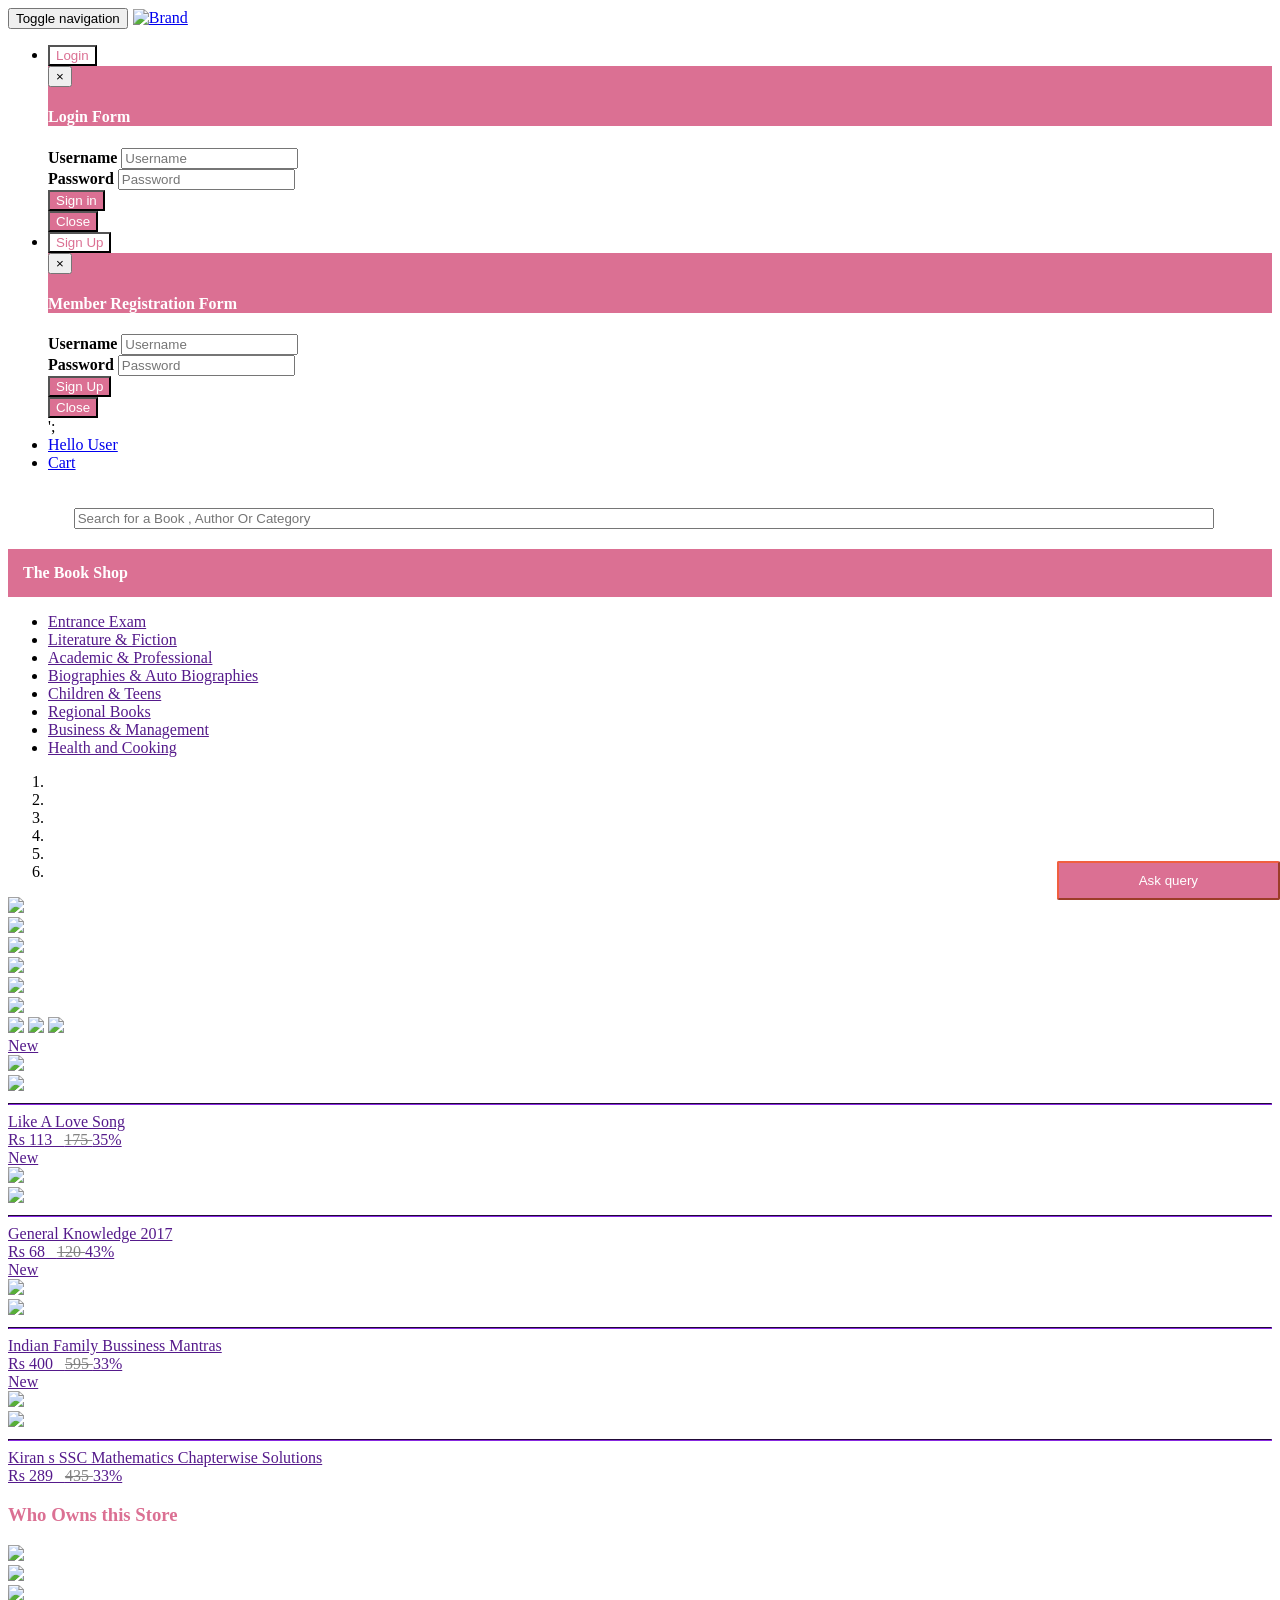
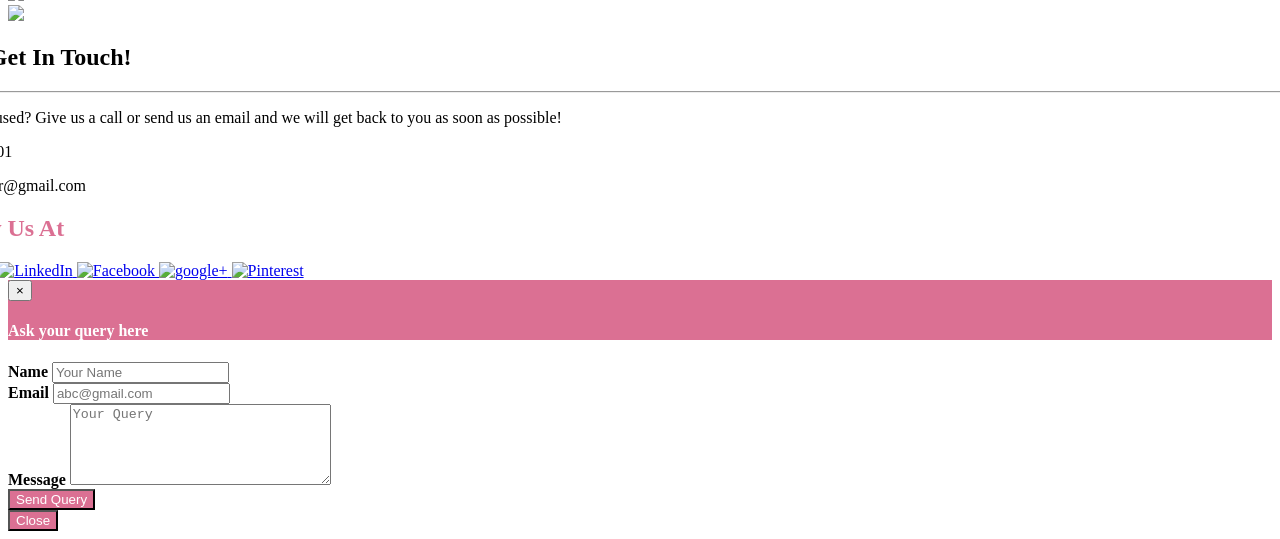
==== index.html @ 438f109d "Aya" ====
<!DOCTYPE html>
<html lang="en">
<head>

    <meta charset="utf-8">
    <meta http-equiv="X-UA-Compatible" content="IE=edge">
    <meta name="viewport" content="width=device-width, initial-scale=1">
    <meta name="description" content="Books">
    <meta name="author" content="Shivangi Gupta">
    <title>Online Bookstore</title>
    <!-- Bootstrap -->
    <link href="css/bootstrap.min.css" rel="stylesheet">
    <link href="css/my.css" rel="stylesheet">
    <style>
      .modal-header {background:palevioletred;color:#fff;font-weight:800;}
      .modal-body{font-weight:800;}
      .modal-body ul{list-style:none;}
      .modal .btn {background:palevioletred;color:#fff;}
      .modal a{color:palevioletred;}
      .modal-backdrop {position:inherit !important;}
       #login_button,#register_button{background:none;color:palevioletred!important;}       
       #query_button {position:fixed;right:0px;bottom:0px;padding:10px 80px;
                      background-color:palevioletred;color:#fff;border-color:#f05f40;border-radius:2px;}
  	@media(max-width:767px){
        #query_button {padding: 5px 20px;}
  	}
    </style>
</head>
<body>
  <nav class="navbar navbar-default navbar-fixed-top navbar-inverse">
      <div class="container-fluid">
        <!-- Brand and toggle get grouped for better mobile display -->
        <div class="navbar-header">
          <button type="button" class="navbar-toggle collapsed" data-toggle="collapse" data-target="#bs-example-navbar-collapse-1" aria-expanded="false">
            <span class="sr-only">Toggle navigation</span>
            <span class="icon-bar"></span>
            <span class="icon-bar"></span>
            <span class="icon-bar"></span>
          </button>
          <a class="navbar-brand" href="#" style="padding: 1px;"><img class="img-responsive" alt="Brand" src="img/logo2.png"  style="height: 52px; width: 100px;margin: 0px;"></a>
        </div>

        <!-- Collect the nav links, forms, and other content for toggling -->
        <div class="collapse navbar-collapse" id="bs-example-navbar-collapse-1">
         <ul class="nav navbar-nav navbar-right">
            <li>
                <button type="button" id="login_button" class="btn btn-lg" data-toggle="modal">Login</button>
                  <div id="login" class="modal fade" role="dialog">
                    <div class="modal-dialog">
                        <div class="modal-content">
                            <div class="modal-header">
                                <button type="button" class="close" data-dismiss="modal">&times;</button>
                                <h4 class="modal-title text-center">Login Form</h4>
                            </div>
                            <div class="modal-body">
                                          <form class="form" role="form" method="post" action="index.html" accept-charset="UTF-8">
                                              <div class="form-group">
                                                  <label class="sr-only" for="username">Username</label>
                                                  <input type="text" name="login_username" class="form-control" placeholder="Username" required>
                                              </div>
                                              <div class="form-group">
                                                  <label class="sr-only" for="password">Password</label>
                                                  <input type="password" name="login_password" class="form-control"  placeholder="Password" required>
                                              </div>
                                              <div class="form-group">
                                                  <button type="submit" name="submit" value="login" class="btn btn-block">
                                                      Sign in
                                                  </button>
                                              </div>
                                          </form>
                            </div>
                            <div class="modal-footer">
                                <button type="button" class="btn btn-default" data-dismiss="modal">Close</button>
                            </div>
                        </div>
                    </div>
                  </div>
            </li>
            <li>
              <button type="button" id="register_button" class="btn btn-lg" data-toggle="modal" data-target="#register">Sign Up</button>
                <div id="register" class="modal fade" role="dialog">
                  <div class="modal-dialog">
                      <div class="modal-content">
                          <div class="modal-header">
                              <button type="button" class="close" data-dismiss="modal">&times;</button>
                              <h4 class="modal-title text-center">Member Registration Form</h4>
                          </div>
                          <div class="modal-body">
                                        <form class="form" role="form" method="post" action="index.html" accept-charset="UTF-8">
                                            <div class="form-group">
                                                <label class="sr-only" for="username">Username</label>
                                                <input type="text" name="register_username" class="form-control" placeholder="Username" required>
                                            </div>
                                            <div class="form-group">
                                                <label class="sr-only" for="password">Password</label>
                                                <input type="password" name="register_password" class="form-control"  placeholder="Password" required>
                                            </div>
                                            <div class="form-group">
                                                <button type="submit" name="submit" value="register" class="btn btn-block">
                                                    Sign Up
                                                </button>
                                            </div>
                                        </form>
                          </div>
                          <div class="modal-footer">
                              <button type="button" class="btn btn-default" data-dismiss="modal">Close</button>
                          </div>
                      </div>
                  </div>
                </div>
            </li>';
          
   
            <li> <a href="#" class="btn btn-lg"> Hello  User</a></li>
                    <li> <a href="cart.html" class="btn btn-lg"> Cart </a> </li>

          </ul>
        </div><!-- /.navbar-collapse -->
      </div><!-- /.container-fluid -->
    </nav>
  <div id="top" >
      <div id="searchbox" class="container-fluid" style="width:112%;margin-left:-6%;margin-right:-6%;">
          <div>
              <form role="search" method="POST" action="Result.html">
                  <input type="text" class="form-control" name="keyword" style="width:80%;margin:20px 10% 20px 10%;" placeholder="Search for a Book , Author Or Category">
              </form>
          </div>
      </div>

      <div class="container-fluid" id="header">
          <div class="row">
              <div class="col-md-3 col-lg-3" id="category">
                  <div style="background:palevioletred;color:#fff;font-weight:800;border:none;padding:15px;"> The Book Shop </div>
                  <ul>
                      <li> <a href=""> Entrance Exam </a> </li>
                      <li> <a href=""> Literature & Fiction </a> </li>
                      <li> <a href=""> Academic & Professional </a> </li>
                      <li> <a href=""> Biographies & Auto Biographies </a> </li>
                      <li> <a href=""> Children & Teens </a> </li>
                      <li> <a href=""> Regional Books </a> </li>
                      <li> <a href=""> Business & Management </a> </li>
                      <li> <a href=""> Health and Cooking </a> </li>

                  </ul>
              </div>
              <div class="col-md-6 col-lg-6">
                  <div id="myCarousel" class="carousel slide carousel-fade" data-ride="carousel">
                      <!-- Indicators -->
                      <ol class="carousel-indicators">
                          <li data-target="#myCarousel" data-slide-to="0" class="active"></li>
                          <li data-target="#myCarousel" data-slide-to="1"></li>
                          <li data-target="#myCarousel" data-slide-to="2"></li>
                          <li data-target="#myCarousel" data-slide-to="3"></li>
                          <li data-target="#myCarousel" data-slide-to="4"></li>
                          <li data-target="#myCarousel" data-slide-to="5"></li>
                      </ol>
                      
                        <!-- Wrapper for slides -->
                      <div class="carousel-inner" role="listbox">
                          <div class="item active">
                            <img class="img-responsive" src="img/carousel/1.jpg">
                          </div>

                          <div class="item">
                            <img class="img-responsive "src="img/carousel/2.jpg">
                          </div>

                          <div class="item">
                            <img class="img-responsive" src="img/carousel/3.jpg">
                          </div>

                          <div class="item">
                            <img class="img-responsive"src="img/carousel/4.jpg">
                          </div>

                          <div class="item">
                            <img class="img-responsive" src="img/carousel/5.jpg">
                          </div>

                          <div class="item">
                            <img class="img-responsive" src="img/carousel/6.jpg">
                          </div>
                      </div>
                  </div>
              </div>
              <div class="col-md-3 col-lg-3" id="offer">
                  <a href="">   <img class="img-responsive center-block" src="img/offers/1.png"></a>
                  <a href="">        <img class="img-responsive center-block" src="img/offers/2.png"></a>
                  <a href=""> <img class="img-responsive center-block" src="img/offers/3.png"></a>
              </div>
          </div>
      </div>
  </div>

  <div class="container-fluid text-center" id="new">
      <div class="row">
          <div class="col-sm-6 col-md-3 col-lg-3">
           <a href="">
              <div class="book-block">
                  <div class="tag">New</div>
                  <div class="tag-side"><img src="img/tag.png"></div>
                  <img class="book block-center img-responsive" src="img/new/1.jpg">
                  <hr>
                  Like A Love Song <br>
                  Rs 113  &nbsp
                  <span style="text-decoration:line-through;color:#828282;"> 175 </span>
                  <span class="label label-warning">35%</span>
              </div>
            </a>
          </div>
          <div class="col-sm-6 col-md-3 col-lg-3">
           <a href="">
              <div class="book-block">
                  <div class="tag">New</div>
                  <div class="tag-side"><img src="img/tag.png"></div>
                  <img class="block-center img-responsive" src="img/new/2.jpg">
                  <hr>
                  General Knowledge 2017  <br>
                  Rs 68 &nbsp
                  <span style="text-decoration:line-through;color:#828282;"> 120 </span>
                  <span class="label label-warning">43%</span>
              </div>
            </a>
          </div>
          <div class="col-sm-6 col-md-3 col-lg-3">
           <a href="">
              <div class="book-block">
                  <div class="tag">New</div>
                  <div class="tag-side"><img src="img/tag.png"></div>
                  <img class="block-center img-responsive" src="img/new/3.png">
                  <hr>
                  Indian Family Bussiness Mantras <br>
                  Rs 400 &nbsp
                  <span style="text-decoration:line-through;color:#828282;"> 595 </span>
                  <span class="label label-warning">33%</span>
              </div>
            </a>
          </div>
          <div class="col-sm-6 col-md-3 col-lg-3">
           <a href="">
              <div class="book-block">
                  <div class="tag">New</div>
                  <div class="tag-side"><img src="img/tag.png"></div>
                  <img class="block-center img-responsive" src="img/new/4.jpg">
                  <hr>
                  Kiran s SSC Mathematics Chapterwise Solutions <br>
                  Rs 289 &nbsp
                  <span style="text-decoration:line-through;color:#828282;"> 435 </span>
                  <span class="label label-warning">33%</span>
              </div>
            </a>
          </div>
      </div>
  </div>

  <div class="container-fluid" id="author">
      <h3 class="text-center" style="color:palevioletred;"> Who Owns this Store </h3>
      <div class="row">
          <div class="col-sm-5 col-md-3 col-lg-3">
              <a href=""><img class="img-responsive center-block" src="img/popular-author/0.jpg"></a>
          </div>
          <div class="col-sm-6 col-md-3 col-lg-3">
              <a href=""><img class="img-responsive center-block" src="img/popular-author/1.jpg"></a>
          </div>
          <div class="col-sm-6 col-md-3 col-lg-3">
              <a href=""><img class="img-responsive center-block" src="img/popular-author/2.jpg"></a>
          </div>
          <div class="col-sm-6 col-md-3 col-lg-3">
              <a href=""><img class="img-responsive center-block" src="img/popular-author/3.jpg"></a>
          </div>
      </div>

  </div>

  <footer style="margin-left:-6%;margin-right:-6%;">
      <div class="container-fluid">
          <div class="row">
              <div class="col-sm-1 col-md-1 col-lg-1">
              </div>
              <div class="col-sm-7 col-md-5 col-lg-5">
                  <div class="row text-center">
                      <h2>Let's Get In Touch!</h2>
                      <hr class="primary">
                      <p>Still Confused? Give us a call or send us an email and we will get back to you as soon as possible!</p>
                  </div>
                  <div class="row">
                      <div class="col-md-6 text-center">
                          <span class="glyphicon glyphicon-earphone"></span>
                          <p>0592309501</p>
                      </div>
                      <div class="col-md-6 text-center">
                          <span class="glyphicon glyphicon-envelope"></span>
                          <p>ayakhomar@gmail.com</p>
                      </div>
                  </div>
              </div>
              <div class="hidden-sm-down col-md-2 col-lg-2">
              </div>
              <div class="col-sm-4 col-md-3 col-lg-3 text-center">
                  <h2 style="color:palevioletred">Follow Us At</h2>
                  <div>
                      <a href="https://twitter.com/strandbookstore">
                      <img title="Twitter" alt="Twitter" src="img/social/twitter.png" width="35" height="35" />
                      </a>
                      <a href="https://www.linkedin.com/company/strand-book-store">
                      <img title="LinkedIn" alt="LinkedIn" src="img/social/linkedin.png" width="35" height="35" />
                      </a>
                      <a href="https://www.facebook.com/strandbookstore/">
                      <img title="Facebook" alt="Facebook" src="img/social/facebook.png" width="35" height="35" />
                      </a>
                      <a href="https://plus.google.com/111917722383378485041">
                      <img title="google+" alt="google+" src="img/social/google.jpg" width="35" height="35" />
                      </a>
                      <a href="https://www.pinterest.com/strandbookstore/">
                      <img title="Pinterest" alt="Pinterest" src="img/social/pinterest.jpg" width="35" height="35" />
                      </a>
                  </div>
              </div>
          </div>
      </div>
  </footer>

<div class="container">
  <!-- Trigger the modal with a button -->
  <button type="button" id="query_button" class="btn btn-lg" data-toggle="modal" data-target="#query">Ask query</button>
  <!-- Modal -->
  <div class="modal fade" id="query" role="dialog">
    <div class="modal-dialog">
      <div class="modal-content">
          <div class="modal-header text-center">
            <button type="button" class="close" data-dismiss="modal">&times;</button>
            <h4 class="modal-title">Ask your query here</h4>
          </div>
          <div class="modal-body">           
                    <form method="post" action="" class="form" role="form">
                        <div class="form-group">
                             <label class="sr-only" for="name">Name</label>
                             <input type="text" class="form-control"  placeholder="Your Name" name="sender" required>
                        </div>
                        <div class="form-group">
                             <label class="sr-only" for="email">Email</label>
                             <input type="email" class="form-control" placeholder="abc@gmail.com" name="senderEmail" required>
                        </div>
                        <div class="form-group">
                             <label class="sr-only" for="query">Message</label>
                             <textarea class="form-control" rows="5" cols="30" name="message" placeholder="Your Query" required></textarea>
                        </div>
                        <div class="form-group">
                              <button type="submit" name="submit" value="query" class="btn btn-block">
                                                              Send Query
                               </button>
                        </div>
                    </form>
          </div>
          <div class="modal-footer">
              <button type="button" class="btn btn-default" data-dismiss="modal">Close</button>
          </div>
      </div>
    </div>  
  </div>
</div>

  <!-- jQuery (necessary for Bootstrap's JavaScript plugins) -->
  <script src="https://ajax.googleapis.com/ajax/libs/jquery/1.11.3/jquery.min.js"></script>
  <!-- Include all compiled plugins (below), or include individual files as needed -->
  <script src="js/bootstrap.min.js"></script>
</body>
</html>
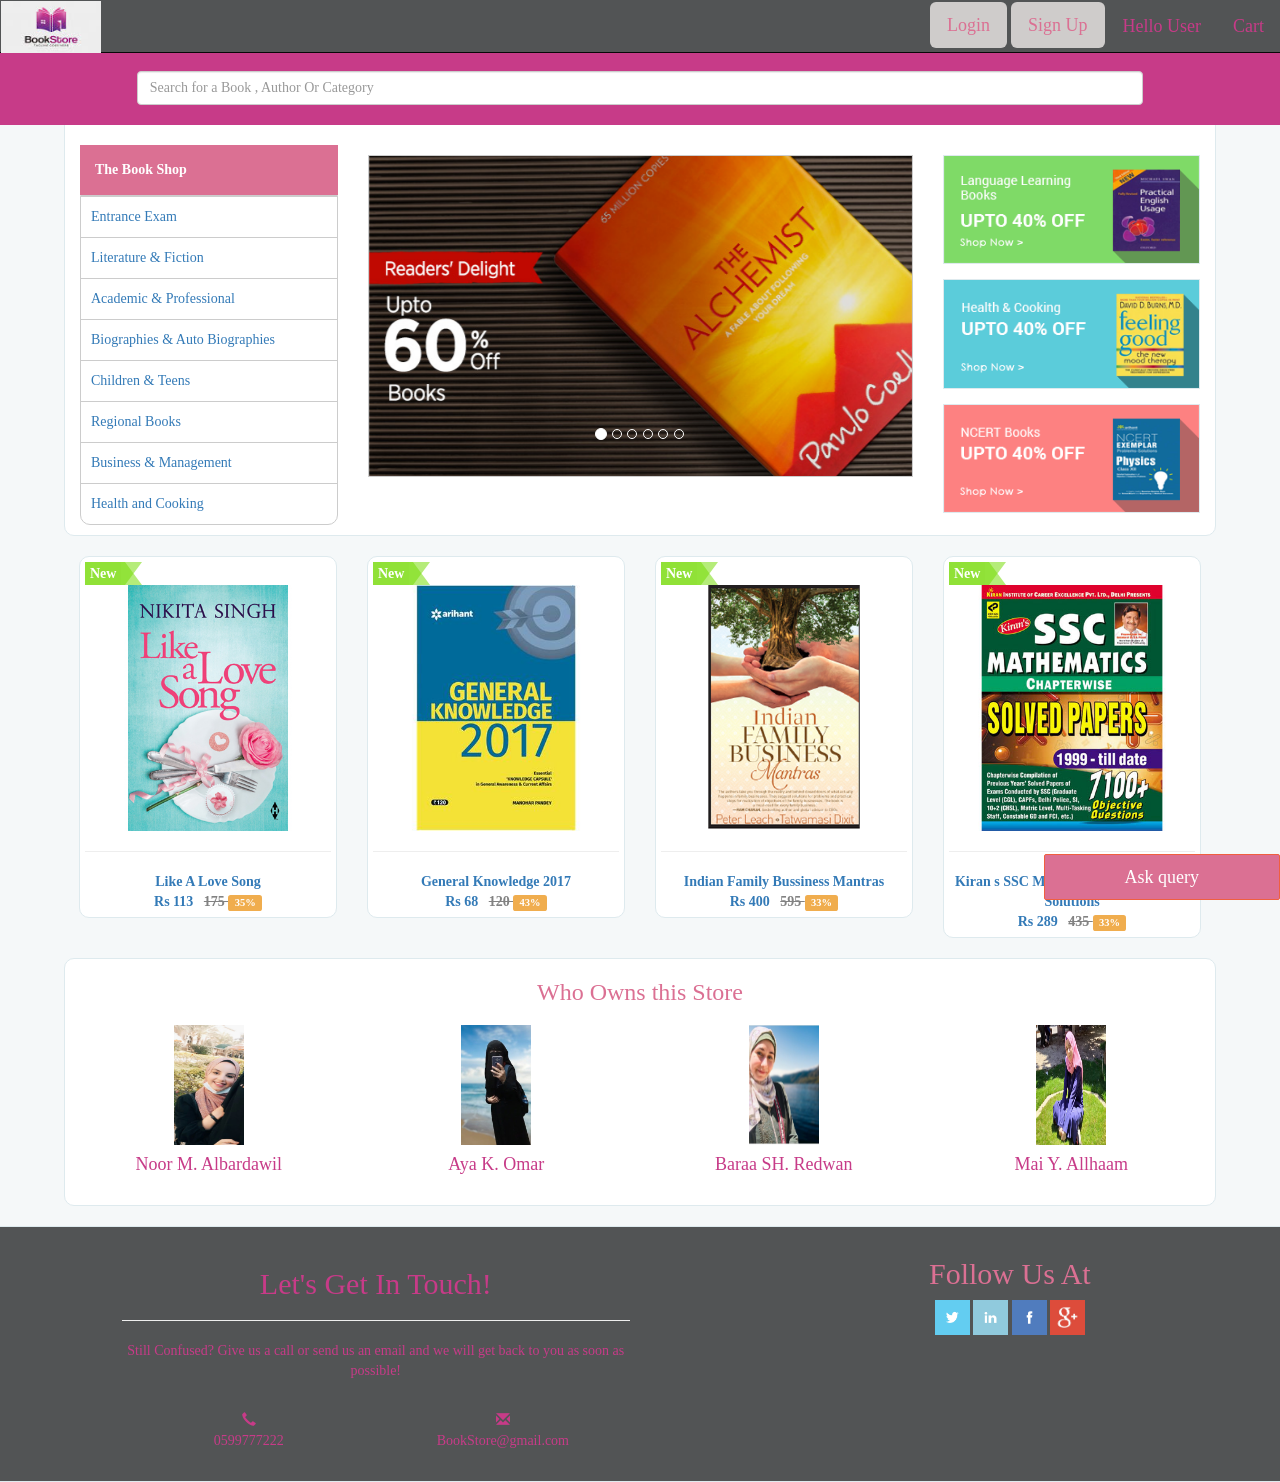
==== commit 4a46da5f: "from branch Noor" ====
--- a/index.html
+++ b/index.html
@@ -1,37 +1,18 @@
-
-
 <!DOCTYPE html>
 <html lang="en">
-<head>
-
+<head></head>
     <meta charset="utf-8">
     <meta http-equiv="X-UA-Compatible" content="IE=edge">
     <meta name="viewport" content="width=device-width, initial-scale=1">
     <meta name="description" content="Books">
     <meta name="author" content="Shivangi Gupta">
     <title>Online Bookstore</title>
-    <!-- Bootstrap -->
     <link href="css/bootstrap.min.css" rel="stylesheet">
     <link href="css/my.css" rel="stylesheet">
-    <style>
-      .modal-header {background:palevioletred;color:#fff;font-weight:800;}
-      .modal-body{font-weight:800;}
-      .modal-body ul{list-style:none;}
-      .modal .btn {background:palevioletred;color:#fff;}
-      .modal a{color:palevioletred;}
-      .modal-backdrop {position:inherit !important;}
-       #login_button,#register_button{background:none;color:palevioletred!important;}       
-       #query_button {position:fixed;right:0px;bottom:0px;padding:10px 80px;
-                      background-color:palevioletred;color:#fff;border-color:#f05f40;border-radius:2px;}
-  	@media(max-width:767px){
-        #query_button {padding: 5px 20px;}
-  	}
-    </style>
 </head>
 <body>
   <nav class="navbar navbar-default navbar-fixed-top navbar-inverse">
       <div class="container-fluid">
-        <!-- Brand and toggle get grouped for better mobile display -->
         <div class="navbar-header">
           <button type="button" class="navbar-toggle collapsed" data-toggle="collapse" data-target="#bs-example-navbar-collapse-1" aria-expanded="false">
             <span class="sr-only">Toggle navigation</span>
@@ -42,83 +23,24 @@
           <a class="navbar-brand" href="#" style="padding: 1px;"><img class="img-responsive" alt="Brand" src="img/logo2.png"  style="height: 52px; width: 100px;margin: 0px;"></a>
         </div>
 
-        <!-- Collect the nav links, forms, and other content for toggling -->
         <div class="collapse navbar-collapse" id="bs-example-navbar-collapse-1">
          <ul class="nav navbar-nav navbar-right">
             <li>
                 <button type="button" id="login_button" class="btn btn-lg" data-toggle="modal">Login</button>
-                  <div id="login" class="modal fade" role="dialog">
-                    <div class="modal-dialog">
-                        <div class="modal-content">
-                            <div class="modal-header">
-                                <button type="button" class="close" data-dismiss="modal">&times;</button>
-                                <h4 class="modal-title text-center">Login Form</h4>
-                            </div>
-                            <div class="modal-body">
-                                          <form class="form" role="form" method="post" action="index.html" accept-charset="UTF-8">
-                                              <div class="form-group">
-                                                  <label class="sr-only" for="username">Username</label>
-                                                  <input type="text" name="login_username" class="form-control" placeholder="Username" required>
-                                              </div>
-                                              <div class="form-group">
-                                                  <label class="sr-only" for="password">Password</label>
-                                                  <input type="password" name="login_password" class="form-control"  placeholder="Password" required>
-                                              </div>
-                                              <div class="form-group">
-                                                  <button type="submit" name="submit" value="login" class="btn btn-block">
-                                                      Sign in
-                                                  </button>
-                                              </div>
-                                          </form>
-                            </div>
-                            <div class="modal-footer">
-                                <button type="button" class="btn btn-default" data-dismiss="modal">Close</button>
-                            </div>
-                        </div>
-                    </div>
-                  </div>
             </li>
             <li>
               <button type="button" id="register_button" class="btn btn-lg" data-toggle="modal" data-target="#register">Sign Up</button>
-                <div id="register" class="modal fade" role="dialog">
-                  <div class="modal-dialog">
-                      <div class="modal-content">
-                          <div class="modal-header">
-                              <button type="button" class="close" data-dismiss="modal">&times;</button>
-                              <h4 class="modal-title text-center">Member Registration Form</h4>
-                          </div>
-                          <div class="modal-body">
-                                        <form class="form" role="form" method="post" action="index.html" accept-charset="UTF-8">
-                                            <div class="form-group">
-                                                <label class="sr-only" for="username">Username</label>
-                                                <input type="text" name="register_username" class="form-control" placeholder="Username" required>
-                                            </div>
-                                            <div class="form-group">
-                                                <label class="sr-only" for="password">Password</label>
-                                                <input type="password" name="register_password" class="form-control"  placeholder="Password" required>
-                                            </div>
-                                            <div class="form-group">
-                                                <button type="submit" name="submit" value="register" class="btn btn-block">
-                                                    Sign Up
-                                                </button>
-                                            </div>
-                                        </form>
-                          </div>
-                          <div class="modal-footer">
-                              <button type="button" class="btn btn-default" data-dismiss="modal">Close</button>
-                          </div>
-                      </div>
-                  </div>
-                </div>
-            </li>';
-          
-   
-            <li> <a href="#" class="btn btn-lg"> Hello  User</a></li>
-                    <li> <a href="cart.html" class="btn btn-lg"> Cart </a> </li>
+            </li>
+            <li> 
+                <a href="#" class="btn btn-lg"> Hello  User</a>
+            </li>
+             <li> 
+                 <a href="cart.html" class="btn btn-lg"> Cart </a> 
+                </li>
 
           </ul>
-        </div><!-- /.navbar-collapse -->
-      </div><!-- /.container-fluid -->
+        </div>
+      </div>
     </nav>
   <div id="top" >
       <div id="searchbox" class="container-fluid" style="width:112%;margin-left:-6%;margin-right:-6%;">
@@ -259,16 +181,20 @@
       <h3 class="text-center" style="color:palevioletred;"> Who Owns this Store </h3>
       <div class="row">
           <div class="col-sm-5 col-md-3 col-lg-3">
-              <a href=""><img class="img-responsive center-block" src="img/popular-author/0.jpg"></a>
-          </div>
-          <div class="col-sm-6 col-md-3 col-lg-3">
-              <a href=""><img class="img-responsive center-block" src="img/popular-author/1.jpg"></a>
-          </div>
-          <div class="col-sm-6 col-md-3 col-lg-3">
-              <a href=""><img class="img-responsive center-block" src="img/popular-author/2.jpg"></a>
-          </div>
-          <div class="col-sm-6 col-md-3 col-lg-3">
-              <a href=""><img class="img-responsive center-block" src="img/popular-author/3.jpg"></a>
+              <a href=""><img class="img-author img-responsive center-block" src="img/popular-author/1.jpg"></a>
+              <h4 class="name-author">Noor M. Albardawil</h4>
+          </div>
+          <div class="col-sm-6 col-md-3 col-lg-3">
+              <a href=""><img class="img-author img-responsive center-block" src="img/popular-author/2.jpg"></a>
+              <h4 class="name-author">Aya K. Omar</h4>
+          </div>
+          <div class="col-sm-6 col-md-3 col-lg-3">
+              <a href=""><img class="img-author img-responsive center-block" src="img/popular-author/3.jpg"></a>
+              <h4 class="name-author">Baraa SH. Redwan</h4>
+          </div>
+          <div class="col-sm-6 col-md-3 col-lg-3">
+              <a href=""><img class="img-author img-responsive center-block" src="img/popular-author/4.jpg"></a>
+              <h4 class="name-author">Mai Y. Allhaam</h4>
           </div>
       </div>
 
@@ -288,11 +214,11 @@
                   <div class="row">
                       <div class="col-md-6 text-center">
                           <span class="glyphicon glyphicon-earphone"></span>
-                          <p>0592309501</p>
+                          <p>0599777222</p>
                       </div>
                       <div class="col-md-6 text-center">
                           <span class="glyphicon glyphicon-envelope"></span>
-                          <p>ayakhomar@gmail.com</p>
+                          <p>BookStore@gmail.com</p>
                       </div>
                   </div>
               </div>
@@ -301,21 +227,19 @@
               <div class="col-sm-4 col-md-3 col-lg-3 text-center">
                   <h2 style="color:palevioletred">Follow Us At</h2>
                   <div>
-                      <a href="https://twitter.com/strandbookstore">
+                      <a href="https://twitter.com">
                       <img title="Twitter" alt="Twitter" src="img/social/twitter.png" width="35" height="35" />
                       </a>
-                      <a href="https://www.linkedin.com/company/strand-book-store">
+                      <a href="https://www.linkedin.com">
                       <img title="LinkedIn" alt="LinkedIn" src="img/social/linkedin.png" width="35" height="35" />
                       </a>
-                      <a href="https://www.facebook.com/strandbookstore/">
+                      <a href="https://www.facebook.com">
                       <img title="Facebook" alt="Facebook" src="img/social/facebook.png" width="35" height="35" />
                       </a>
-                      <a href="https://plus.google.com/111917722383378485041">
+                      <a href="https://google.com">
                       <img title="google+" alt="google+" src="img/social/google.jpg" width="35" height="35" />
                       </a>
-                      <a href="https://www.pinterest.com/strandbookstore/">
-                      <img title="Pinterest" alt="Pinterest" src="img/social/pinterest.jpg" width="35" height="35" />
-                      </a>
+                      
                   </div>
               </div>
           </div>
@@ -323,9 +247,7 @@
   </footer>
 
 <div class="container">
-  <!-- Trigger the modal with a button -->
   <button type="button" id="query_button" class="btn btn-lg" data-toggle="modal" data-target="#query">Ask query</button>
-  <!-- Modal -->
   <div class="modal fade" id="query" role="dialog">
     <div class="modal-dialog">
       <div class="modal-content">
@@ -333,38 +255,12 @@
             <button type="button" class="close" data-dismiss="modal">&times;</button>
             <h4 class="modal-title">Ask your query here</h4>
           </div>
-          <div class="modal-body">           
-                    <form method="post" action="" class="form" role="form">
-                        <div class="form-group">
-                             <label class="sr-only" for="name">Name</label>
-                             <input type="text" class="form-control"  placeholder="Your Name" name="sender" required>
-                        </div>
-                        <div class="form-group">
-                             <label class="sr-only" for="email">Email</label>
-                             <input type="email" class="form-control" placeholder="abc@gmail.com" name="senderEmail" required>
-                        </div>
-                        <div class="form-group">
-                             <label class="sr-only" for="query">Message</label>
-                             <textarea class="form-control" rows="5" cols="30" name="message" placeholder="Your Query" required></textarea>
-                        </div>
-                        <div class="form-group">
-                              <button type="submit" name="submit" value="query" class="btn btn-block">
-                                                              Send Query
-                               </button>
-                        </div>
-                    </form>
-          </div>
-          <div class="modal-footer">
-              <button type="button" class="btn btn-default" data-dismiss="modal">Close</button>
-          </div>
       </div>
     </div>  
   </div>
 </div>
 
-  <!-- jQuery (necessary for Bootstrap's JavaScript plugins) -->
   <script src="https://ajax.googleapis.com/ajax/libs/jquery/1.11.3/jquery.min.js"></script>
-  <!-- Include all compiled plugins (below), or include individual files as needed -->
   <script src="js/bootstrap.min.js"></script>
 </body>
 </html>	
--- a/css/my.css
+++ b/css/my.css
@@ -0,0 +1,40 @@
+        body {margin-top:50px;margin-left:5%;margin-right:5%;font-family:"Open sans";background: #F5F8F9;overflow-x:hidden;}
+        .navbar {background:#525455;display:inline-block;z-index:100;color:#000;}
+        .navbar li a {color:#c73b88!important;}
+        .modal-header {background:palevioletred;color:#fff;font-weight:800;}
+        .modal-body{font-weight:800;}
+        .modal-body ul{list-style:none;}
+        .modal .btn {background:palevioletred;color:#fff;}
+        .modal a{color:palevioletred;}
+        .modal-backdrop {position:inherit !important;}
+         #login_button,#register_button{background:#cfcccb;color:palevioletred!important; margin: 2px;}       
+         #query_button {position:fixed;right:0px;bottom:0px;padding:10px 80px;
+                        background-color:palevioletred;color:#fff;border-color:#f05f40;border-radius:2px;}
+                @media(max-width:767px){
+          #query_button {padding: 5px 20px;}
+            }
+        .img-author{height: 120px; width: 70px;}
+        .name-author{text-align: center; color: #c73b88!important;}
+        
+        #top {border:1px solid #DEEAEE;background:#fff;border-radius:10px; height: 100%;}
+        #searchbox {background:#c73b88;overflow:hidden;}
+        #header{margin-top:20px;}
+        #myCarousel {border:1px solid #ccc;margin-top:10px;}
+        #myCarousel img {width:100%;}
+        #category ul{list-style-type:none;overflow:hidden;width:100%; border:1px solid #ccc;background: #fff; border-bottom-right-radius:10px;border-bottom-left-radius: 10px;}
+        #category li {display:block; font-weight:400; padding:10px; border-top: 1px solid #ccc;margin-left:-40px; }
+        #offer img {margin-top:10px;margin-bottom:15px;border:1px solid #DEEAEE;}
+        #new {font-weight:800;}
+        .tag {display:inline;float:left;padding:2px 5px;width:auto;background:#90e137;color:#fff;height:23px;}
+        .tag-side{display:inline;float:left;}
+        .book-block {margin-top:20px;padding:5px;background:#fff; border :1px solid #DEEAEE;border-radius:10px;}
+        #author {margin-top:20px; background:#fff; border :1px solid #DEEAEE;border-radius:10px;}
+        #author .row {margin-top: 20px; margin-bottom:20px;}
+        #author h3{color:rgb(228, 55, 25);}
+        #cart {margin-top: 30px; margin-bottom: 30px;}
+        .panel {border: 1px solid palevioletred;padding-left: 0px;padding-right: 0px;}
+        .panel-heading {background: palevioletred !important;color: white !important;}
+        div .b{margin-bottom: 5px;}
+        footer {background:#525455!important;margin-top: 20px;border:1px solid #DEEAEE;border-radius:5px;color:#c73b88!important;}
+        footer .row {padding:10px;}
+        
